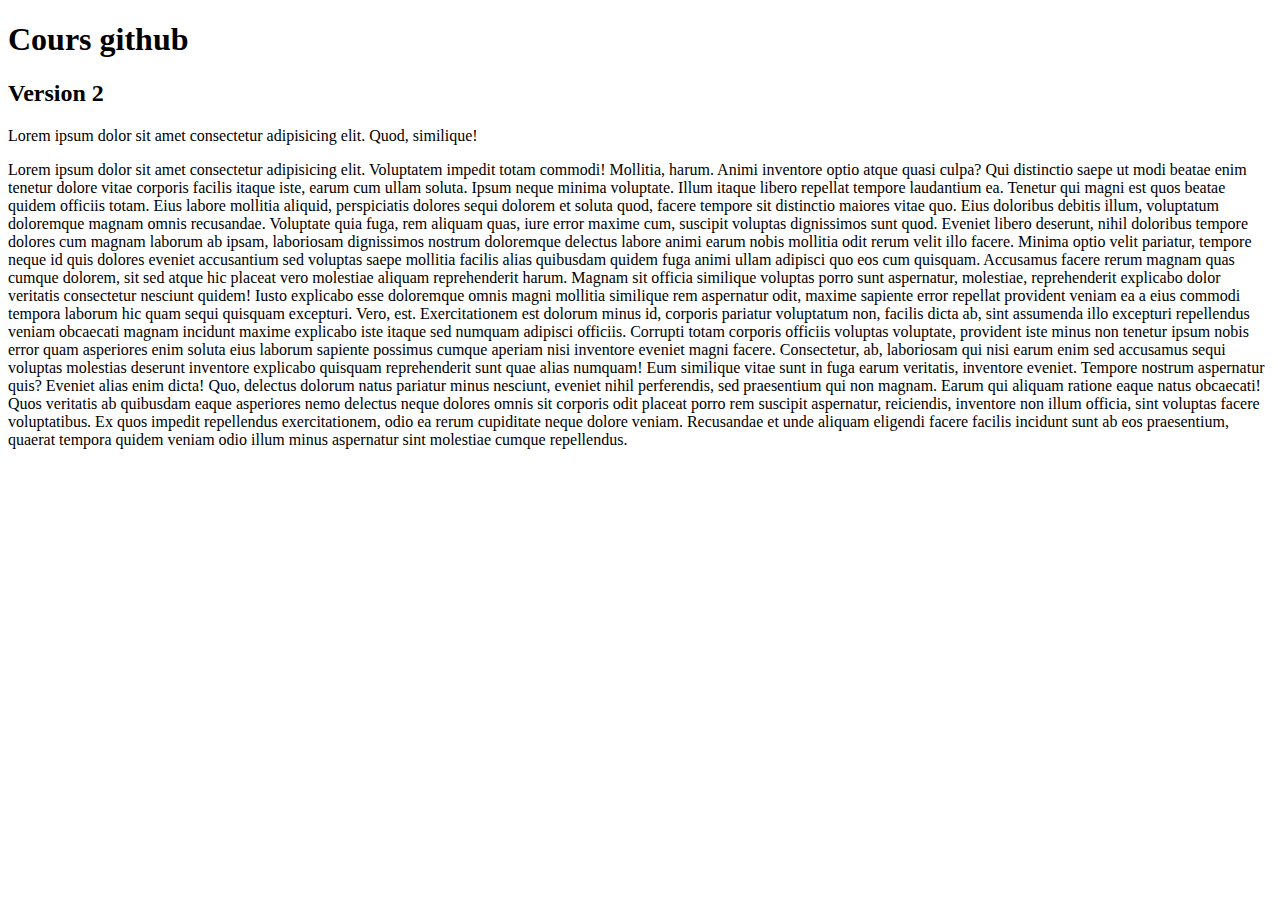
==== index.html @ e90d5301 "Envoi sur Internet" ====
<!DOCTYPE html>
<html lang="en">
<head>
    <meta charset="UTF-8">
    <meta http-equiv="X-UA-Compatible" content="IE=edge">
    <meta name="viewport" content="width=device-width, initial-scale=1.0">
    <title>Document</title>
</head>
<body>
    <h1>Cours github</h1>
    <h2>Version 2</h2>
    
    <p>Lorem ipsum dolor sit amet consectetur adipisicing elit. Quod, similique!</p>
    
    <p>Lorem ipsum dolor sit amet consectetur adipisicing elit. Voluptatem impedit totam commodi! Mollitia, harum. Animi inventore optio atque quasi culpa? Qui distinctio saepe ut modi beatae enim tenetur dolore vitae corporis facilis itaque iste, earum cum ullam soluta. Ipsum neque minima voluptate. Illum itaque libero repellat tempore laudantium ea. Tenetur qui magni est quos beatae quidem officiis totam. Eius labore mollitia aliquid, perspiciatis dolores sequi dolorem et soluta quod, facere tempore sit distinctio maiores vitae quo. Eius doloribus debitis illum, voluptatum doloremque magnam omnis recusandae. Voluptate quia fuga, rem aliquam quas, iure error maxime cum, suscipit voluptas dignissimos sunt quod. Eveniet libero deserunt, nihil doloribus tempore dolores cum magnam laborum ab ipsam, laboriosam dignissimos nostrum doloremque delectus labore animi earum nobis mollitia odit rerum velit illo facere. Minima optio velit pariatur, tempore neque id quis dolores eveniet accusantium sed voluptas saepe mollitia facilis alias quibusdam quidem fuga animi ullam adipisci quo eos cum quisquam. Accusamus facere rerum magnam quas cumque dolorem, sit sed atque hic placeat vero molestiae aliquam reprehenderit harum. Magnam sit officia similique voluptas porro sunt aspernatur, molestiae, reprehenderit explicabo dolor veritatis consectetur nesciunt quidem! Iusto explicabo esse doloremque omnis magni mollitia similique rem aspernatur odit, maxime sapiente error repellat provident veniam ea a eius commodi tempora laborum hic quam sequi quisquam excepturi. Vero, est. Exercitationem est dolorum minus id, corporis pariatur voluptatum non, facilis dicta ab, sint assumenda illo excepturi repellendus veniam obcaecati magnam incidunt maxime explicabo iste itaque sed numquam adipisci officiis. Corrupti totam corporis officiis voluptas voluptate, provident iste minus non tenetur ipsum nobis error quam asperiores enim soluta eius laborum sapiente possimus cumque aperiam nisi inventore eveniet magni facere. Consectetur, ab, laboriosam qui nisi earum enim sed accusamus sequi voluptas molestias deserunt inventore explicabo quisquam reprehenderit sunt quae alias numquam! Eum similique vitae sunt in fuga earum veritatis, inventore eveniet. Tempore nostrum aspernatur quis? Eveniet alias enim dicta! Quo, delectus dolorum natus pariatur minus nesciunt, eveniet nihil perferendis, sed praesentium qui non magnam. Earum qui aliquam ratione eaque natus obcaecati! Quos veritatis ab quibusdam eaque asperiores nemo delectus neque dolores omnis sit corporis odit placeat porro rem suscipit aspernatur, reiciendis, inventore non illum officia, sint voluptas facere voluptatibus. Ex quos impedit repellendus exercitationem, odio ea rerum cupiditate neque dolore veniam. Recusandae et unde aliquam eligendi facere facilis incidunt sunt ab eos praesentium, quaerat tempora quidem veniam odio illum minus aspernatur sint molestiae cumque repellendus.</p>
</body>
</html>
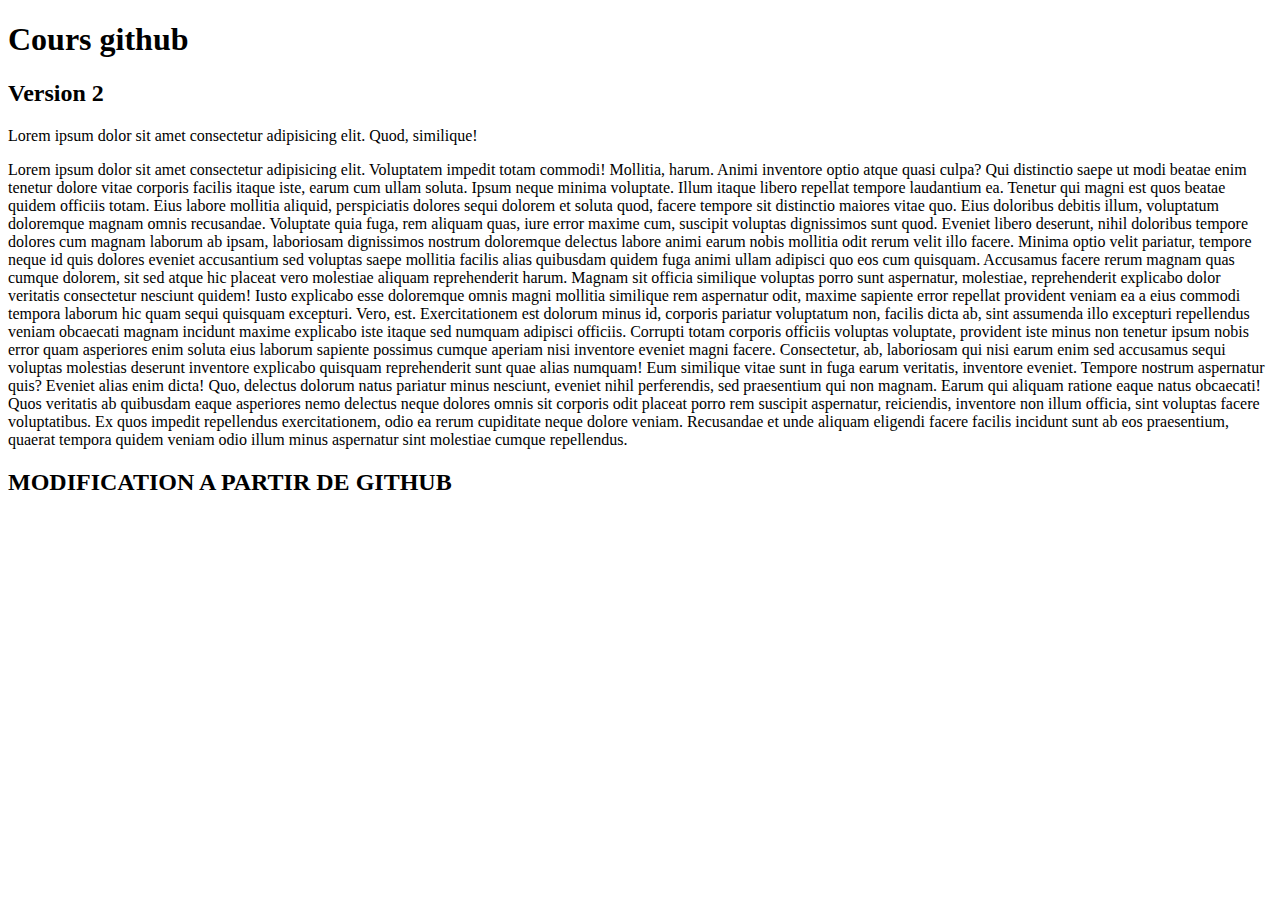
==== commit 1b54e5b6: "modification depuis github" ====
--- a/index.html
+++ b/index.html
@@ -13,5 +13,6 @@
     <p>Lorem ipsum dolor sit amet consectetur adipisicing elit. Quod, similique!</p>
     
     <p>Lorem ipsum dolor sit amet consectetur adipisicing elit. Voluptatem impedit totam commodi! Mollitia, harum. Animi inventore optio atque quasi culpa? Qui distinctio saepe ut modi beatae enim tenetur dolore vitae corporis facilis itaque iste, earum cum ullam soluta. Ipsum neque minima voluptate. Illum itaque libero repellat tempore laudantium ea. Tenetur qui magni est quos beatae quidem officiis totam. Eius labore mollitia aliquid, perspiciatis dolores sequi dolorem et soluta quod, facere tempore sit distinctio maiores vitae quo. Eius doloribus debitis illum, voluptatum doloremque magnam omnis recusandae. Voluptate quia fuga, rem aliquam quas, iure error maxime cum, suscipit voluptas dignissimos sunt quod. Eveniet libero deserunt, nihil doloribus tempore dolores cum magnam laborum ab ipsam, laboriosam dignissimos nostrum doloremque delectus labore animi earum nobis mollitia odit rerum velit illo facere. Minima optio velit pariatur, tempore neque id quis dolores eveniet accusantium sed voluptas saepe mollitia facilis alias quibusdam quidem fuga animi ullam adipisci quo eos cum quisquam. Accusamus facere rerum magnam quas cumque dolorem, sit sed atque hic placeat vero molestiae aliquam reprehenderit harum. Magnam sit officia similique voluptas porro sunt aspernatur, molestiae, reprehenderit explicabo dolor veritatis consectetur nesciunt quidem! Iusto explicabo esse doloremque omnis magni mollitia similique rem aspernatur odit, maxime sapiente error repellat provident veniam ea a eius commodi tempora laborum hic quam sequi quisquam excepturi. Vero, est. Exercitationem est dolorum minus id, corporis pariatur voluptatum non, facilis dicta ab, sint assumenda illo excepturi repellendus veniam obcaecati magnam incidunt maxime explicabo iste itaque sed numquam adipisci officiis. Corrupti totam corporis officiis voluptas voluptate, provident iste minus non tenetur ipsum nobis error quam asperiores enim soluta eius laborum sapiente possimus cumque aperiam nisi inventore eveniet magni facere. Consectetur, ab, laboriosam qui nisi earum enim sed accusamus sequi voluptas molestias deserunt inventore explicabo quisquam reprehenderit sunt quae alias numquam! Eum similique vitae sunt in fuga earum veritatis, inventore eveniet. Tempore nostrum aspernatur quis? Eveniet alias enim dicta! Quo, delectus dolorum natus pariatur minus nesciunt, eveniet nihil perferendis, sed praesentium qui non magnam. Earum qui aliquam ratione eaque natus obcaecati! Quos veritatis ab quibusdam eaque asperiores nemo delectus neque dolores omnis sit corporis odit placeat porro rem suscipit aspernatur, reiciendis, inventore non illum officia, sint voluptas facere voluptatibus. Ex quos impedit repellendus exercitationem, odio ea rerum cupiditate neque dolore veniam. Recusandae et unde aliquam eligendi facere facilis incidunt sunt ab eos praesentium, quaerat tempora quidem veniam odio illum minus aspernatur sint molestiae cumque repellendus.</p>
+    <h2> MODIFICATION A PARTIR DE GITHUB </h2>
 </body>
-</html>+</html>
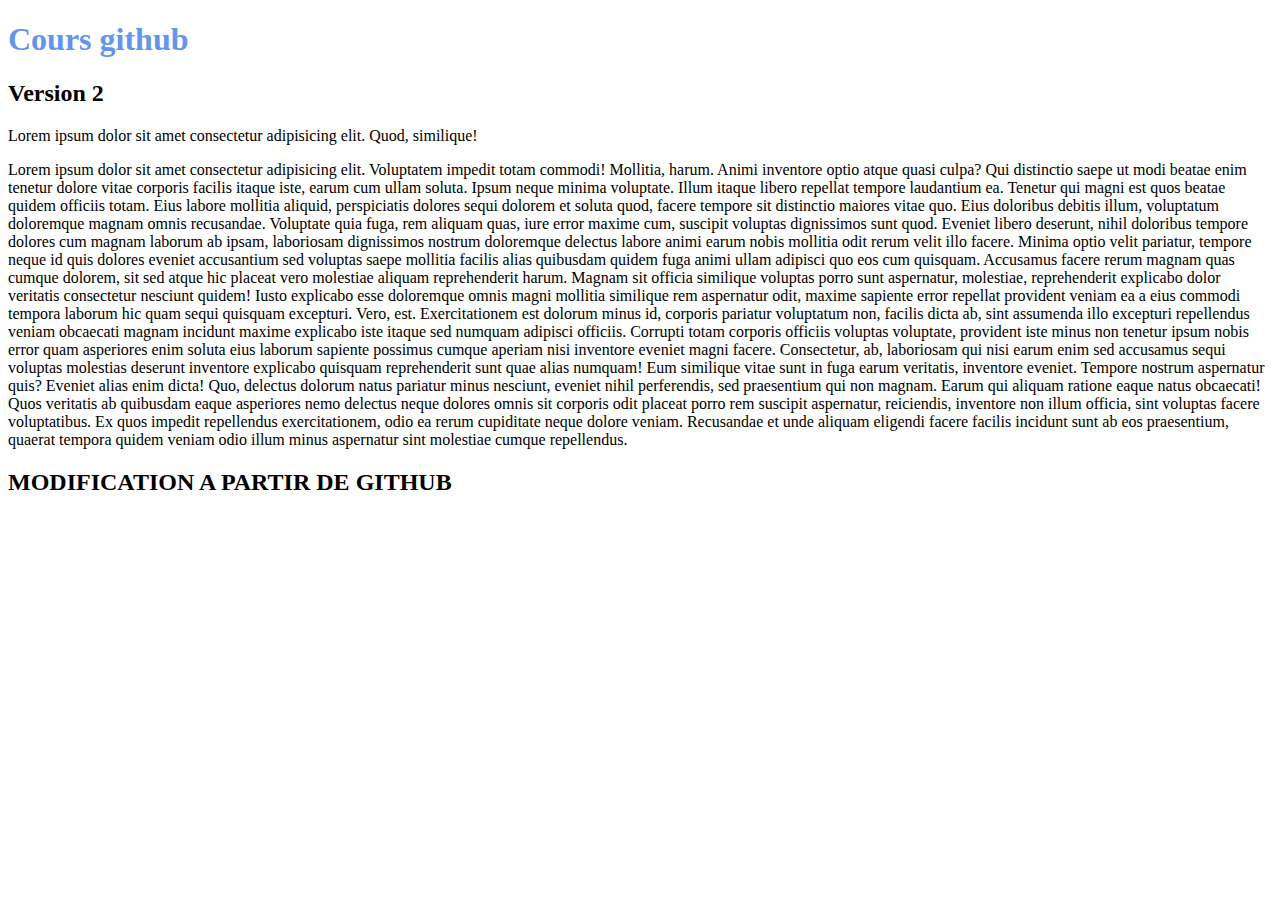
==== commit 96ff29c2: "Update index.html" ====
--- a/index.html
+++ b/index.html
@@ -4,6 +4,8 @@
     <meta charset="UTF-8">
     <meta http-equiv="X-UA-Compatible" content="IE=edge">
     <meta name="viewport" content="width=device-width, initial-scale=1.0">
+    <link rel="stylesheet" href="./style.css">
+
     <title>Document</title>
 </head>
 <body>
--- a/style.css
+++ b/style.css
@@ -0,0 +1,3 @@
+h1{
+    color: cornflowerblue;
+}